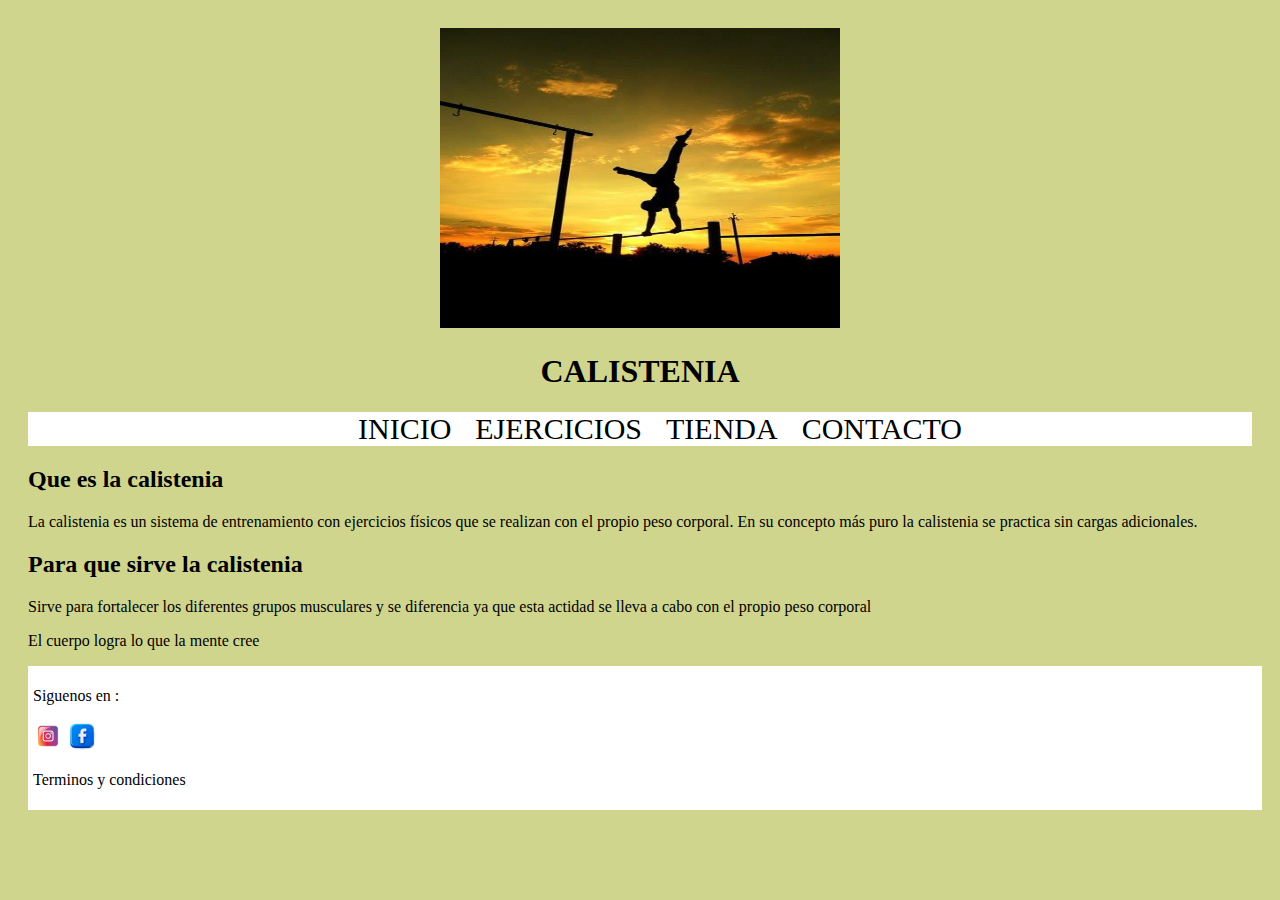
==== index.html @ 33133aad "Se añade estilo al pie de pagina" ====
<!DOCTYPE html>

    <head>
   
        <title>La pagina tratara de calistenia</title>
        <link href="css\estilos.css" rel="stylesheet">
    </head>

    <body>
        <!-- CABECERA -->
        <div class="centro">
            <img src="imagenes/calistenia.jpg" alt="calistenia" width="500" height="333" class="frontlevel">
            <h1>CALISTENIA</h1>
        </div>

        <!-- MENU DE NAVEGACIÓN -->
        <nav >
            <ul>
              <li><a href="index.html">INICIO</a></li>
              <li><a href="ejercicios.html">EJERCICIOS</a></li>
              <li><a href="tienda.html">TIENDA</a></li>
              <li><a href="contacto.html">CONTACTO</a></li>
            </ul>
        </nav>

        <!-- CONTENIDO -->
        <section>
            <article>
                    <h2>Que es la calistenia</h2>
                    <p>La calistenia es un sistema de entrenamiento con ejercicios físicos que se realizan con el propio peso corporal. En su concepto más puro la calistenia se practica sin cargas adicionales.</p>
            </article>
        </section>

        <section>
            <article>
                    <h2>Para que sirve la calistenia </h2>
                    <p>Sirve para fortalecer los diferentes grupos musculares y se diferencia ya que esta actidad se lleva a cabo con el propio peso corporal</p>
            </article>
        </section>

        <aside>
            <p>El cuerpo logra lo que la mente cree</p>
        </aside>

        <!-- PIE -->
        <footer>
            <p>Siguenos en :</p>
                <a href="https://www.instagram.com/"><img src="imagenes/insta.png" alt="instagram" width="30" height="30"></a>
                <a href="https://www.facebook.com/"><img src="imagenes/facebook.avif" alt="instagram" width="30" height="30"></a>
            <p>Terminos y condiciones</p>
        </footer>




    </body>
</html>
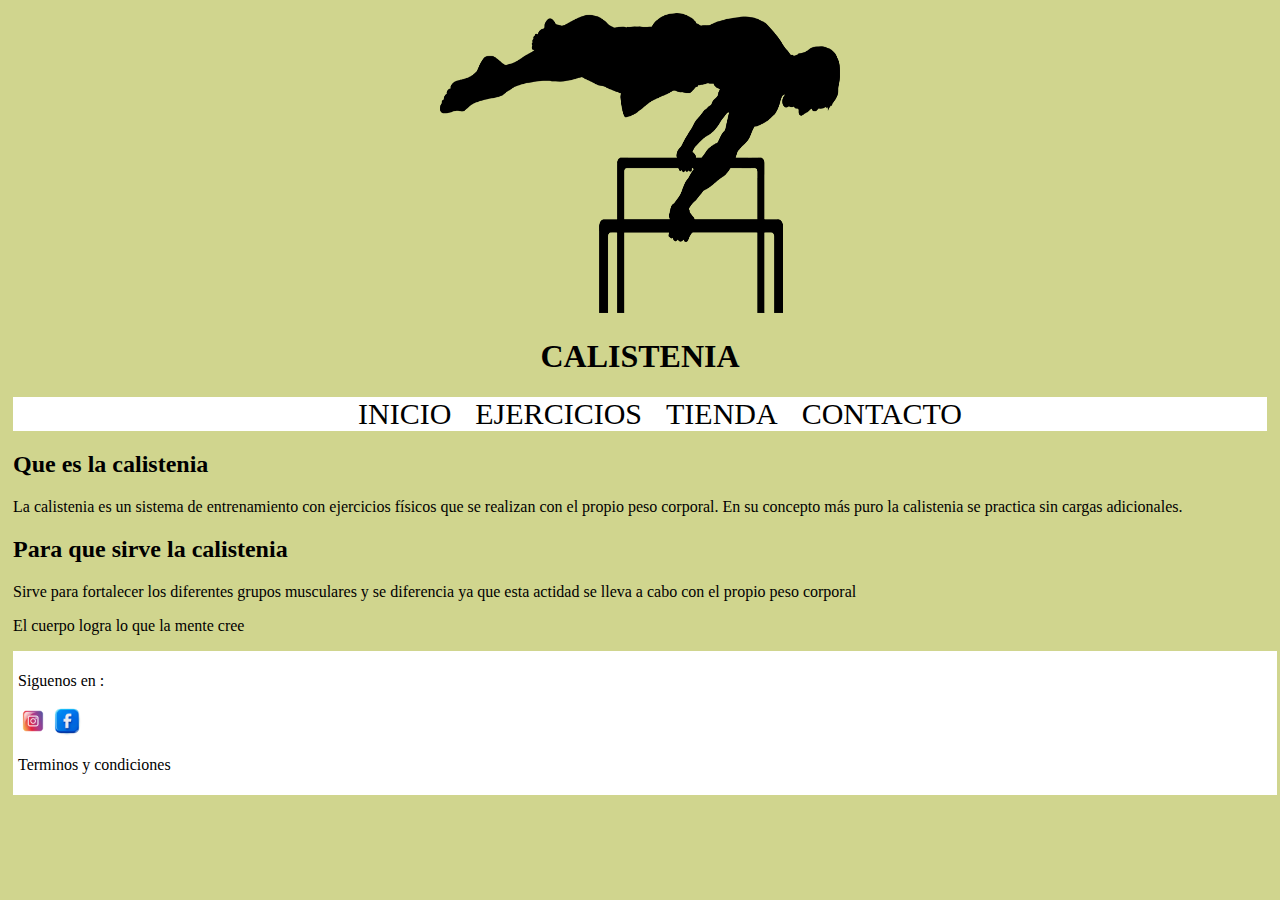
==== commit 2f5b8a93: "realizamos cambios en el logo de la paquina" ====
--- a/index.html
+++ b/index.html
@@ -9,7 +9,7 @@
     <body>
         <!-- CABECERA -->
         <div class="centro">
-            <img src="imagenes/calistenia.jpg" alt="calistenia" width="500" height="333" class="frontlevel">
+            <img src="imagenes/front.png" alt="calistenia" width="400" height="250" class="frontlevel">
             <h1>CALISTENIA</h1>
         </div>
 
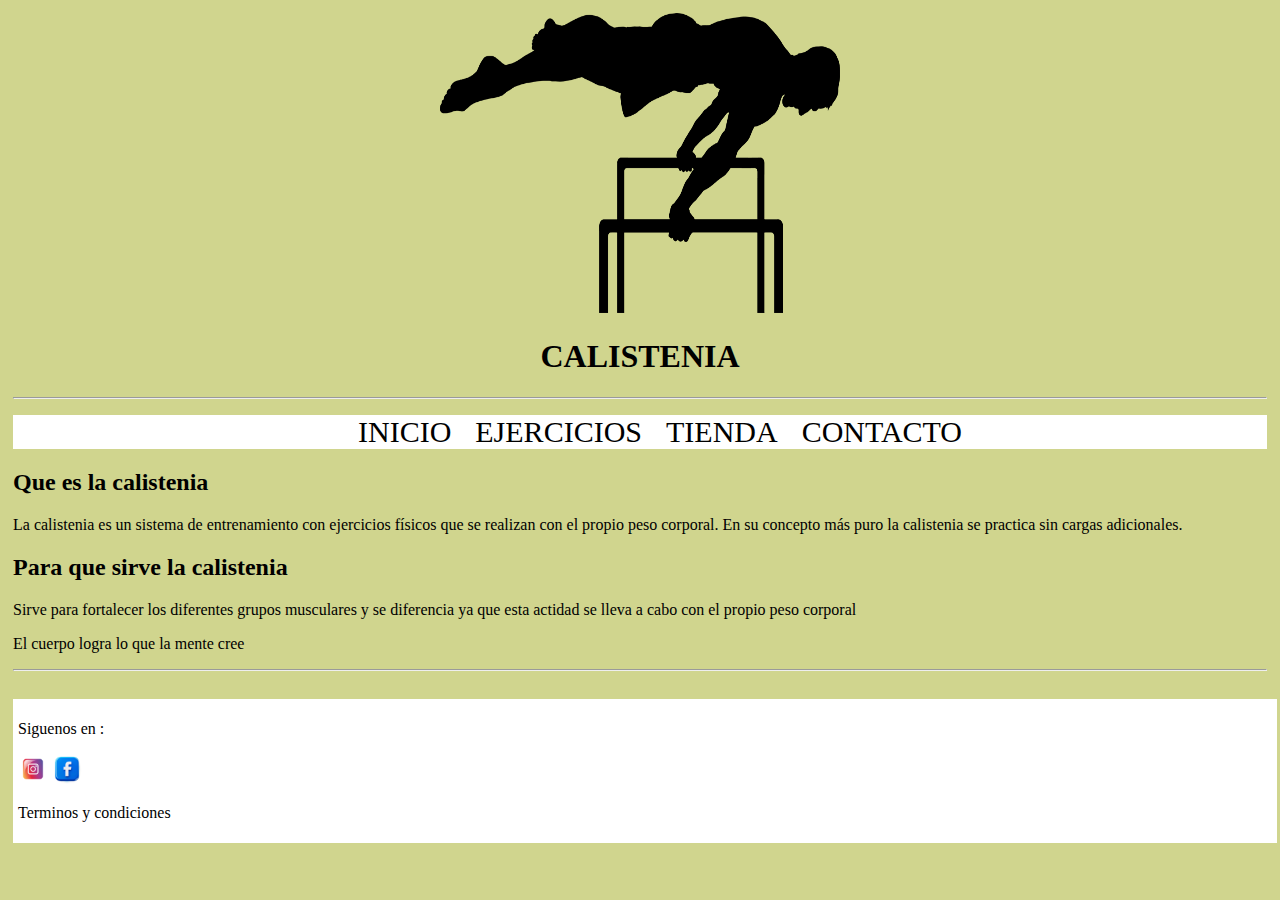
==== commit f139926d: "Colocamos unas lineas separatorias en la cabezera y el pie de pagina" ====
--- a/index.html
+++ b/index.html
@@ -12,7 +12,7 @@
             <img src="imagenes/front.png" alt="calistenia" width="400" height="250" class="frontlevel">
             <h1>CALISTENIA</h1>
         </div>
-
+        <hr>
         <!-- MENU DE NAVEGACIÓN -->
         <nav >
             <ul>
@@ -43,6 +43,7 @@
         </aside>
 
         <!-- PIE -->
+        <hr> 
         <footer>
             <p>Siguenos en :</p>
                 <a href="https://www.instagram.com/"><img src="imagenes/insta.png" alt="instagram" width="30" height="30"></a>
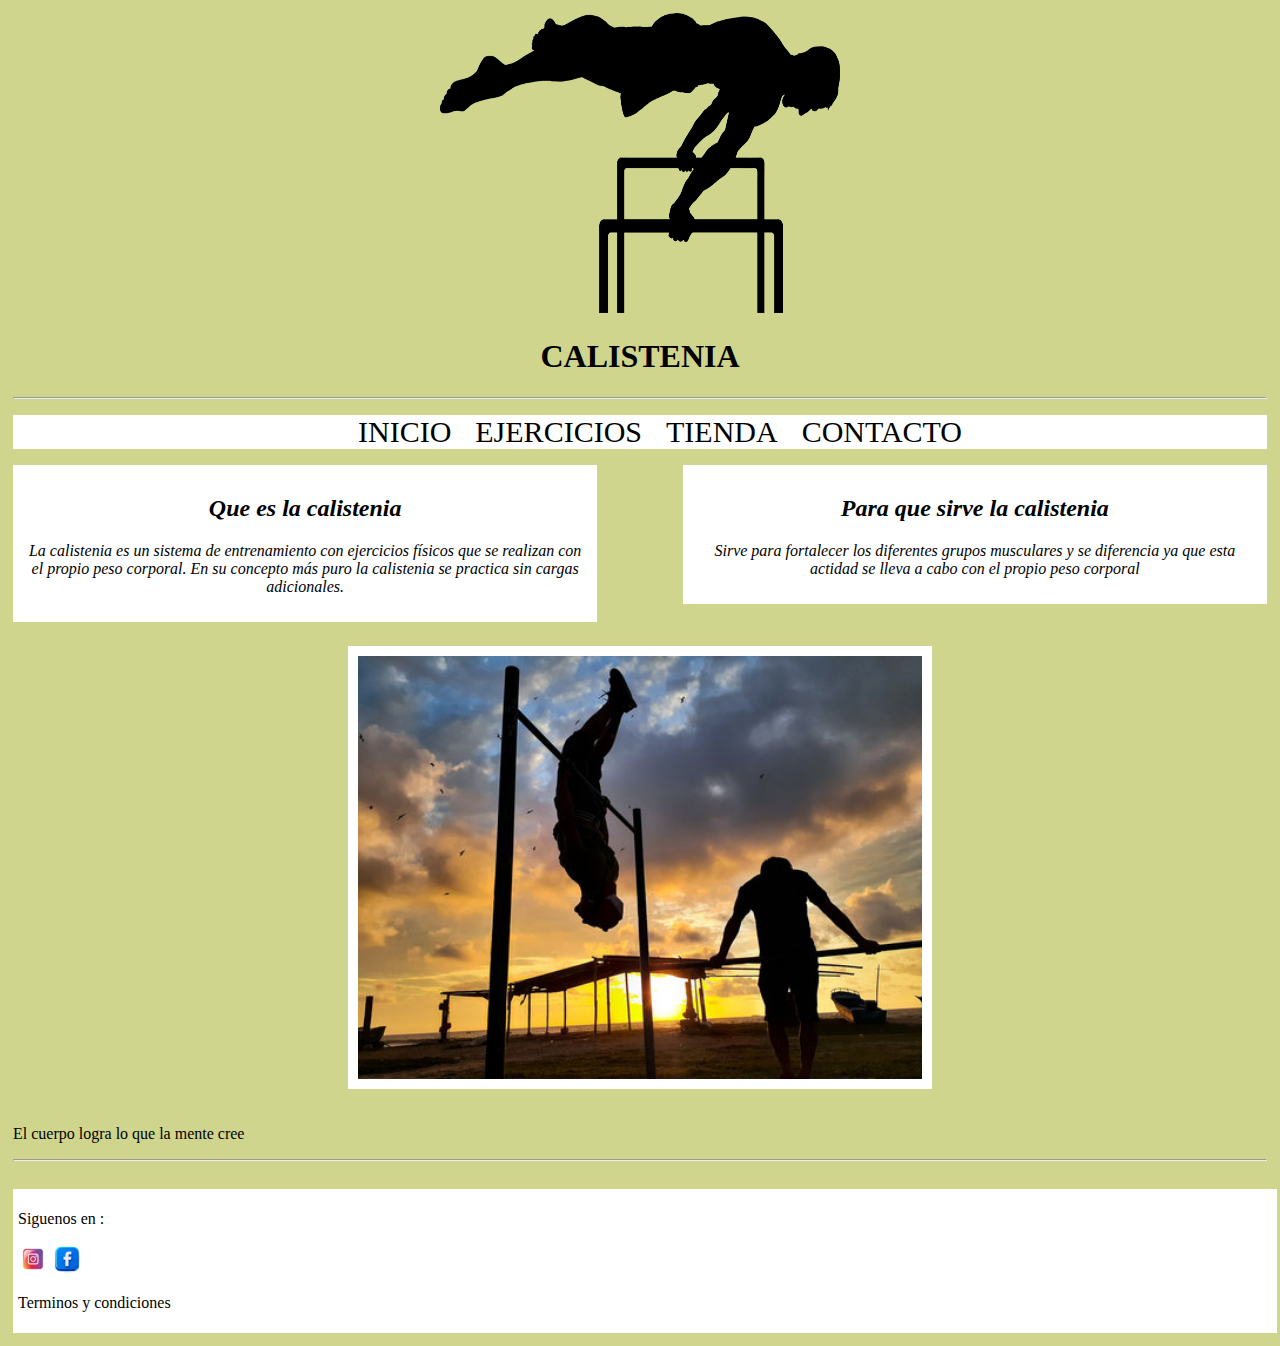
==== commit eaadd509: "Añadimos una imagen el la paquina de index" ====
--- a/index.html
+++ b/index.html
@@ -9,7 +9,7 @@
     <body>
         <!-- CABECERA -->
         <div class="centro">
-            <img src="imagenes/front.png" alt="calistenia" width="400" height="250" class="frontlevel">
+            <img src="imagenes/front.png" alt="frontlevel" width="400" height="250" class="frontlevel">
             <h1>CALISTENIA</h1>
         </div>
         <hr>
@@ -24,20 +24,24 @@
         </nav>
 
         <!-- CONTENIDO -->
-        <section>
-            <article>
-                    <h2>Que es la calistenia</h2>
-                    <p>La calistenia es un sistema de entrenamiento con ejercicios físicos que se realizan con el propio peso corporal. En su concepto más puro la calistenia se practica sin cargas adicionales.</p>
-            </article>
-        </section>
+         <div class="contenido-inicio">
+            <section class="parrafo1">
+                <article>
+                        <h2>Que es la calistenia</h2>
+                        <p>La calistenia es un sistema de entrenamiento con ejercicios físicos que se realizan con el propio peso corporal. En su concepto más puro la calistenia se practica sin cargas adicionales.</p>
+                </article>
+            </section>
 
-        <section>
-            <article>
-                    <h2>Para que sirve la calistenia </h2>
-                    <p>Sirve para fortalecer los diferentes grupos musculares y se diferencia ya que esta actidad se lleva a cabo con el propio peso corporal</p>
-            </article>
-        </section>
-
+            <section class="parrafo2">
+                <article>
+                        <h2>Para que sirve la calistenia </h2>
+                        <p>Sirve para fortalecer los diferentes grupos musculares y se diferencia ya que esta actidad se lleva a cabo con el propio peso corporal</p>
+                </article>
+            </section>
+        </div>
+        <div class="contenido-imagen">
+            <img  class="imagen" src="imagenes/calistenia.jpg" alt="calistenia" width="400" height="250" >
+        </div>
         <aside>
             <p>El cuerpo logra lo que la mente cree</p>
         </aside>
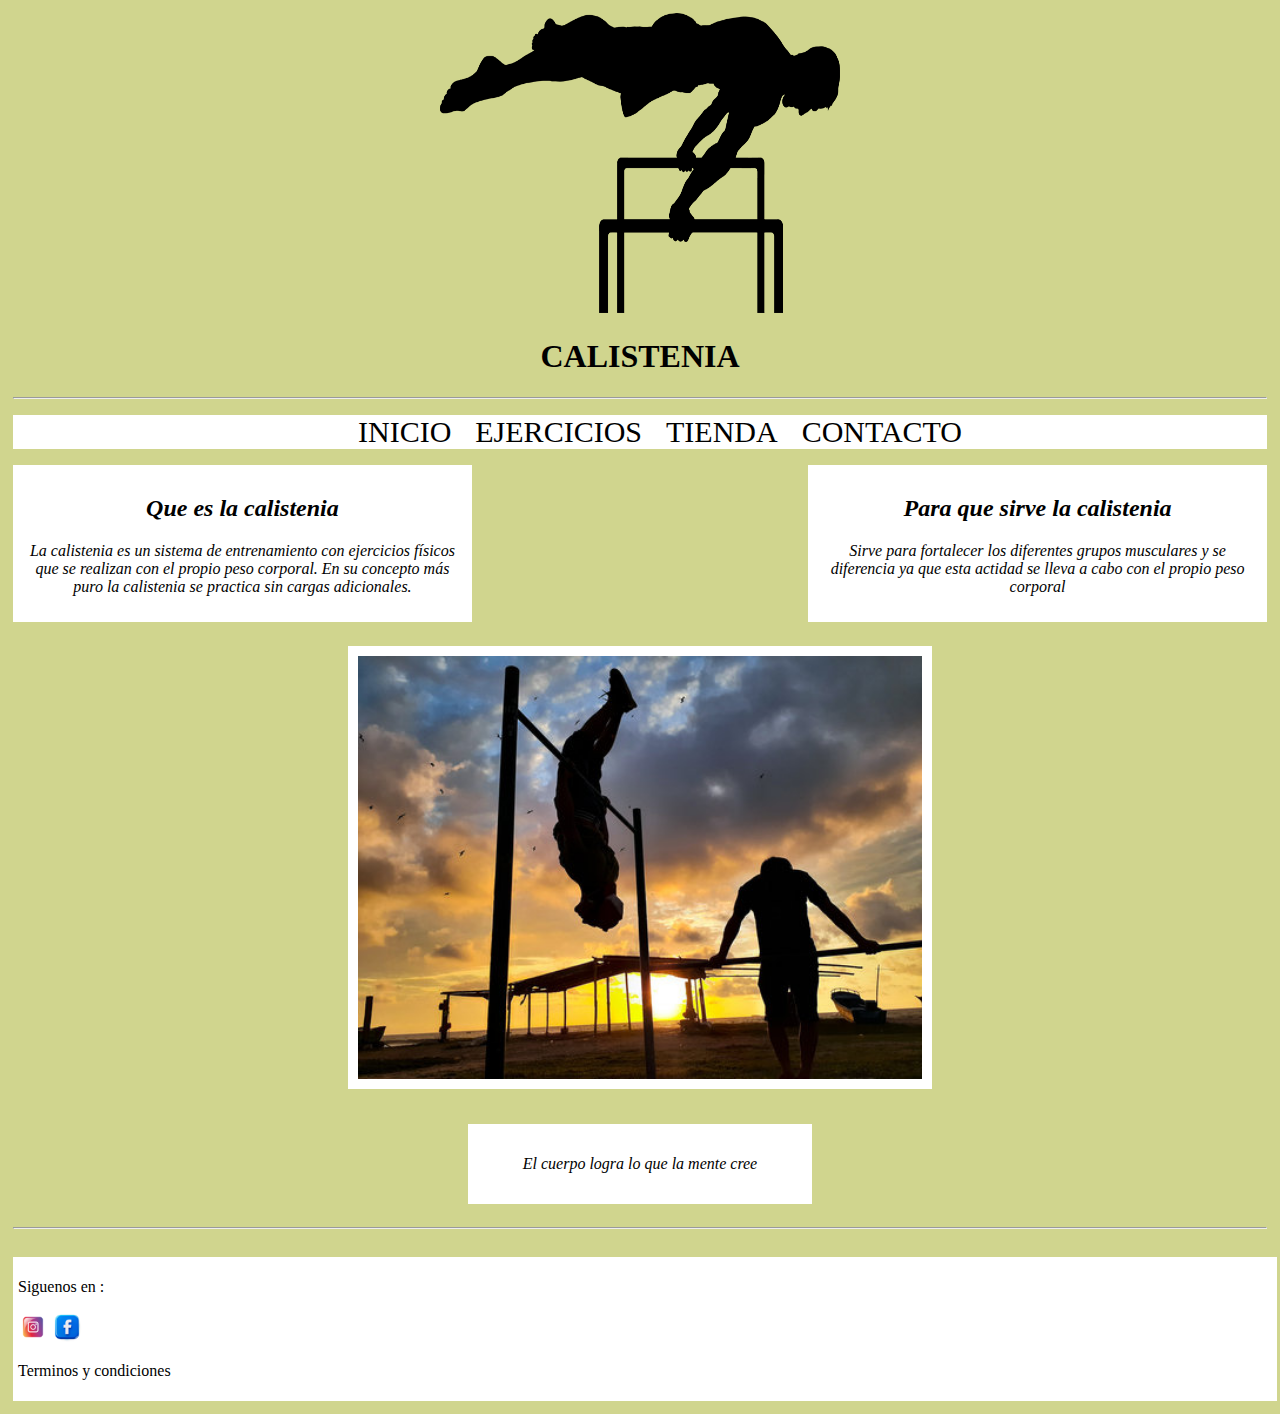
==== commit 2b75d67c: "le dimos estilo a la etiqueta <aside> de la pagina index" ====
--- a/index.html
+++ b/index.html
@@ -39,13 +39,15 @@
                 </article>
             </section>
         </div>
+
         <div class="contenido-imagen">
             <img  class="imagen" src="imagenes/calistenia.jpg" alt="calistenia" width="400" height="250" >
         </div>
-        <aside>
-            <p>El cuerpo logra lo que la mente cree</p>
-        </aside>
-
+        <div class="contenido-imagen">
+            <aside>
+                <p>El cuerpo logra lo que la mente cree</p>
+            </aside>
+        </div>
         <!-- PIE -->
         <hr> 
         <footer>
